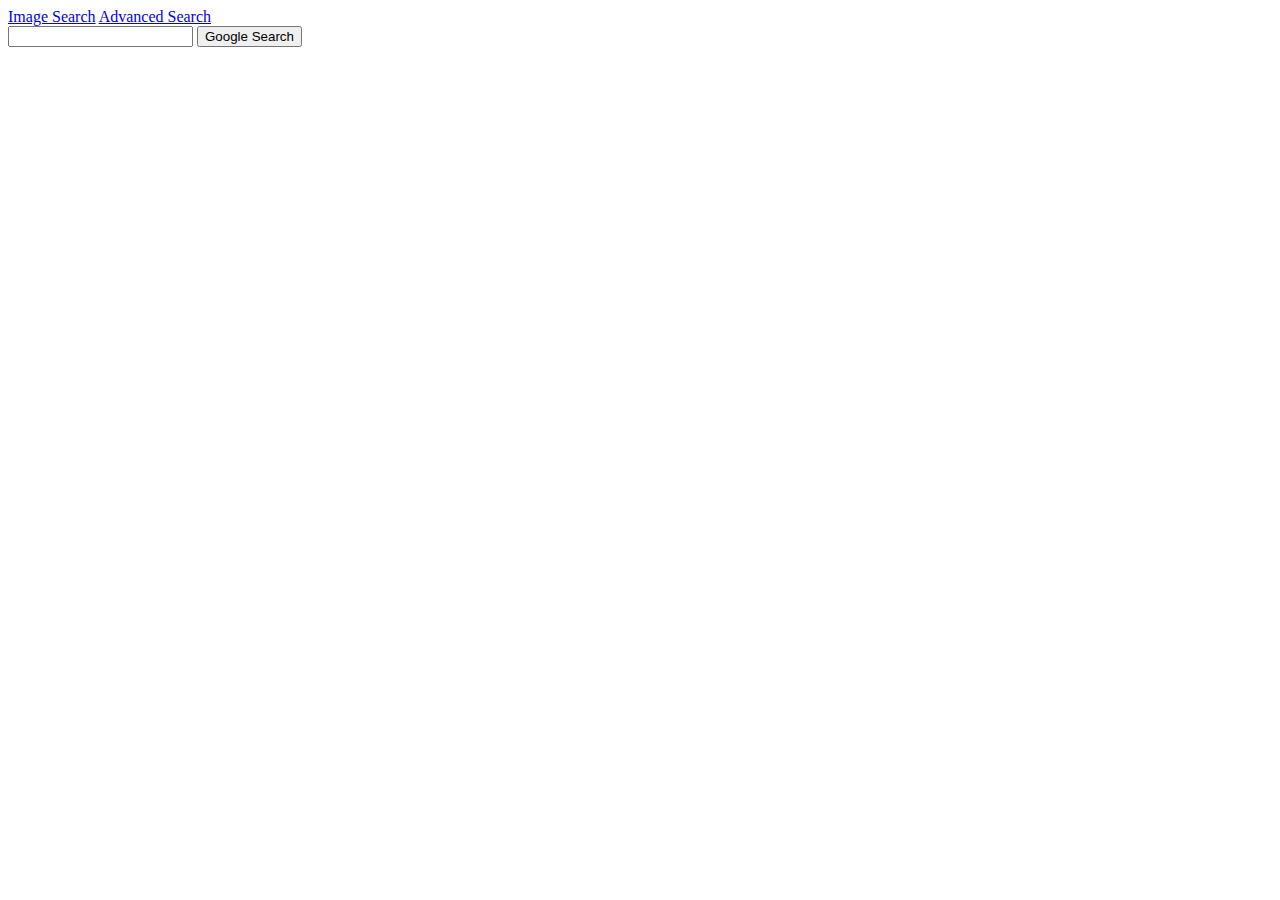
==== 1-Search/index.html @ b41dce1c "Fix readme" ====
<!DOCTYPE html>
<html lang="en">
    <head>
        <title>Search</title>
    </head>
    <body>
        <a href="image-search.html">Image Search</a>
        <a href="advanced-search.html">Advanced Search</a>
        <form action="https://google.com/search">
            <input type="text" name="q">
            <input type="submit" value="Google Search">
        </form>
    </body>
</html>
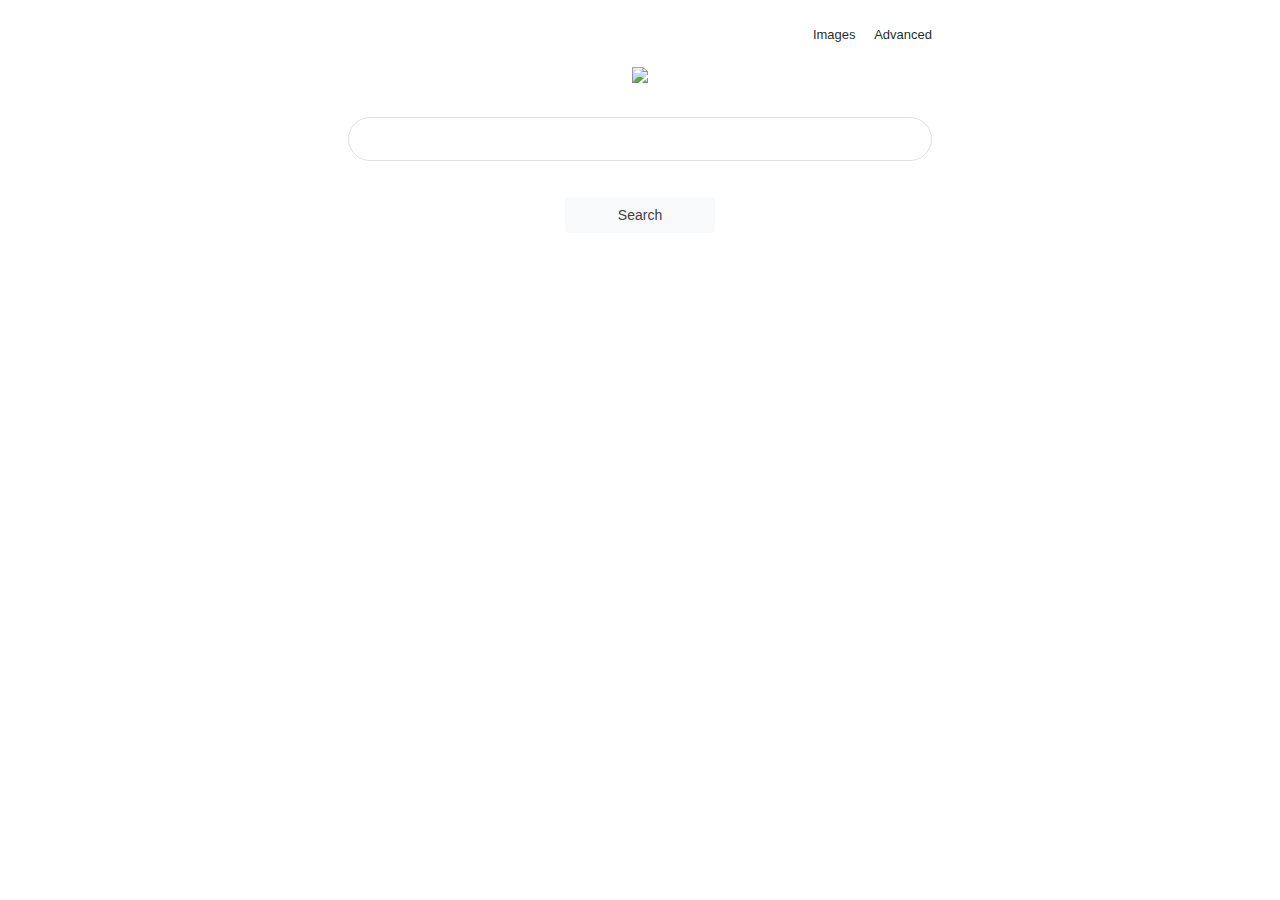
==== commit 4c88acd2: "Add image search, add logo" ====
--- a/1-Search/index.html
+++ b/1-Search/index.html
@@ -2,13 +2,27 @@
 <html lang="en">
     <head>
         <title>Search</title>
+        <link href="style.css" type="text/css" rel="stylesheet">
     </head>
     <body>
-        <a href="image-search.html">Image Search</a>
-        <a href="advanced-search.html">Advanced Search</a>
-        <form action="https://google.com/search">
-            <input type="text" name="q">
-            <input type="submit" value="Google Search">
+        <div class="nav">
+            <div class="nav_wrapper">
+                <div class="nav-links">
+                    <a href="image-search.html">Images</a>
+                </div>
+                <div class="nav-links">
+                    <a href="advanced-search.html">Advanced</a>
+                </div>
+            </div>
+        </div>
+        <div class="search_logo"><img src="img/search.png"></div>
+        <form id="search-form" action="https://google.com/search">
+            <div class="inputWrapper">
+                <input class="search" name="q" type="search" autofocus title="Search"  aria-label="Find" maxlength="2048" spellcheck="false" autocomplete="off" aria-live="polite">
+            </div>
+            <div class="inputWrapper">
+                <input id="search_button" type="submit" value="Search">
+            </div>
         </form>
     </body>
 </html>--- a/1-Search/style.css
+++ b/1-Search/style.css
@@ -0,0 +1,135 @@
+body {
+    font-family: arial,sans-serif;
+    font-size: 81.25%;
+    background: #FFFFFF;
+    margin: 0;
+    display: block;
+    color: #202124;
+}
+form {
+    display: block;
+}
+
+#search-form{
+    margin: 0 32px;
+}
+
+div{
+    display: block;
+}
+
+.search{
+    font-size: 16px;
+    background: #fff;
+    display: flex;
+    border: 1px solid #dfe1e5;
+    box-shadow: none;
+    border-radius: 24px;
+    z-index: 3;
+    height: 44px;
+    margin: 0 auto;
+    width: 100%;
+    color: rgba(0,0,0,.87);
+    padding: 5px 8px 4px 16px;
+    padding-left: 30px;
+    outline: none;
+    line-height: 34px;
+}
+
+/* Remove “clear field” X button on certain inputs */
+input[type=text]::-ms-clear {  display: none; width : 0; height: 0; }
+input[type=text]::-ms-reveal {  display: none; width : 0; height: 0; }
+input::-webkit-search-decoration,
+input::-webkit-search-cancel-button,
+input::-webkit-search-results-button,
+input::-webkit-search-results-decoration { display: none; }
+
+.inputWrapper{
+    position: relative;
+    width: auto;
+    max-width: 584px;
+    position: relative;
+    margin: 0 auto;
+    padding-top: 6px;
+    text-align: center;
+}
+.iblpc {
+    display: flex;
+    align-items: center;
+    padding-right: 13px;
+    margin-top: -5px;
+}
+.search:hover {
+    background-color: #fff;
+    box-shadow: 0 1px 6px rgba(32,33,36,.28);
+    border-color: rgba(223,225,229,0);
+}
+
+#search_button{
+    width: 150px;
+    margin-top: 30px;
+    background-color: #f8f9fa;
+    border: 1px solid #f8f9fa;
+    border-radius: 4px;
+    color: #3c4043;
+    font-family: arial,sans-serif;
+    font-size: 14px;
+    padding: 0 16px;
+    line-height: 27px;
+    height: 36px;
+    min-width: 54px;
+}
+
+input[type="submit"]:hover {
+    box-shadow: 0 1px 1px rgba(0,0,0,0.1);
+    background-image: -webkit-linear-gradient(top,#f8f9fa,#f8f9fa);
+    background-color: #f8f9fa;
+    border: 1px solid #dadce0;
+    color: #202124;
+    cursor: pointer;
+}
+
+/* Универсальное решение, которое убирает подсветку во всех браузерах и
+не только на input, но и на других элементах, в том числе select, button, a: */
+/* Remove outline on the forms and links */
+:active, :hover, :focus {
+    outline: 0;
+    outline-offset: 0;
+}
+
+.search_logo{
+    text-align: center;
+    margin-bottom: 25px;
+}
+.search_logo img{
+    height: 250px;
+}
+.nav_wrapper{
+    position: relative;
+    width: auto;
+    max-width: 584px;
+    position: relative;
+    margin: 0 auto;
+    padding-top: 6px;
+    text-align: right;
+}
+.nav a{
+    color: rgba(0,0,0,0.87);
+    text-decoration: none;
+    font-size: 13px;
+}
+.nav a:hover{
+    opacity: .85;
+    text-decoration: underline;
+}
+.nav-links{
+    display: inline-block;
+    padding-left: 15px;
+    vertical-align: middle;
+}
+.nav-links:first-child{
+    padding-left: 0;
+}
+.nav{
+    margin:20px 0 25px;
+}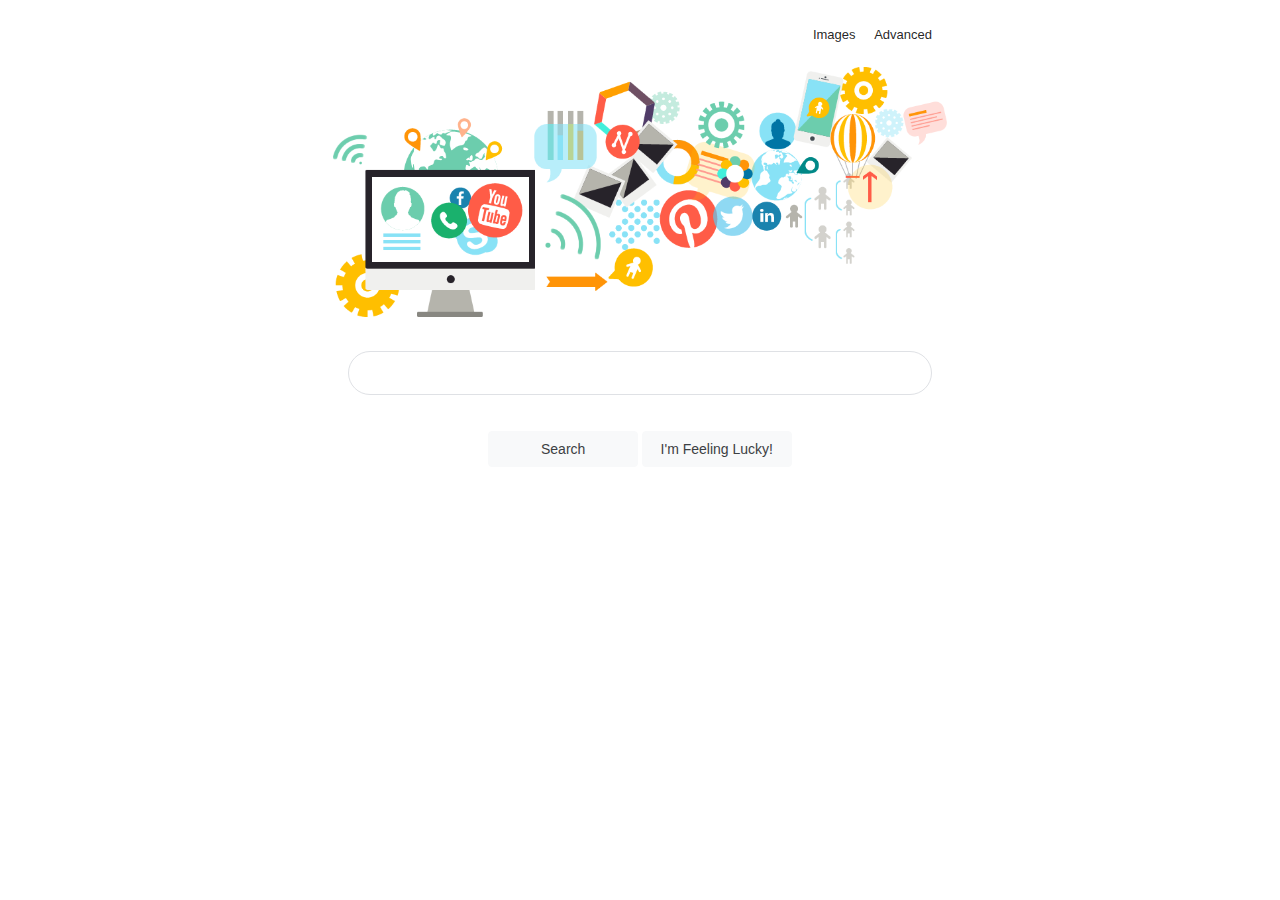
==== commit efe7ba82: "Add I'm feeling Lucky button" ====
--- a/1-Search/index.html
+++ b/1-Search/index.html
@@ -22,6 +22,7 @@
             </div>
             <div class="inputWrapper">
                 <input id="search_button" type="submit" value="Search">
+                <input id="lucky_button" value="I'm Feeling Lucky!" aria-label="I'm Feeling Lucky!" name="btnI" type="submit" jsaction="sf.lck">
             </div>
         </form>
     </body>
--- a/1-Search/style.css
+++ b/1-Search/style.css
@@ -9,15 +9,12 @@
 form {
     display: block;
 }
-
 #search-form{
     margin: 0 32px;
 }
-
 div{
     display: block;
 }
-
 .search{
     font-size: 16px;
     background: #fff;
@@ -65,7 +62,7 @@
     border-color: rgba(223,225,229,0);
 }
 
-#search_button{
+#search_button, #lucky_button{
     width: 150px;
     margin-top: 30px;
     background-color: #f8f9fa;
@@ -88,7 +85,6 @@
     color: #202124;
     cursor: pointer;
 }
-
 /* Универсальное решение, которое убирает подсветку во всех браузерах и
 не только на input, но и на других элементах, в том числе select, button, a: */
 /* Remove outline on the forms and links */
@@ -96,7 +92,6 @@
     outline: 0;
     outline-offset: 0;
 }
-
 .search_logo{
     text-align: center;
     margin-bottom: 25px;
@@ -132,4 +127,45 @@
 }
 .nav{
     margin:20px 0 25px;
-}+}
+.input_advanced_wrapper{
+    position: relative;
+    width: auto;
+    max-width: 584px;
+    position: relative;
+    margin: 0 auto;
+    padding-top: 6px;
+    text-align: left;
+}
+.label{
+    float: left;
+    display: inline-block;
+    min-width: 167px;
+    color: #222;
+    font-size: 13px;
+    line-height: 29px;
+    vertical-align: middle;
+    width: 16%;
+}
+.field_wrapper{
+    display: inline-block;
+    min-width: 167px;
+    min-height: 41px;
+    vertical-align: middle;
+    width: 71%;
+}
+.field_wrapper input{
+    background: #fff;
+    border: 1px solid #dfe1e5;
+    box-shadow: none;
+    border-radius: 4px;
+    z-index: 3;
+    margin: 0 auto;
+    width: 91%;
+    color: rgba(0,0,0,.87);
+    font-size: 13px;
+    height: 25px;
+    padding: 1px 8px;
+    outline: none;
+}
+
